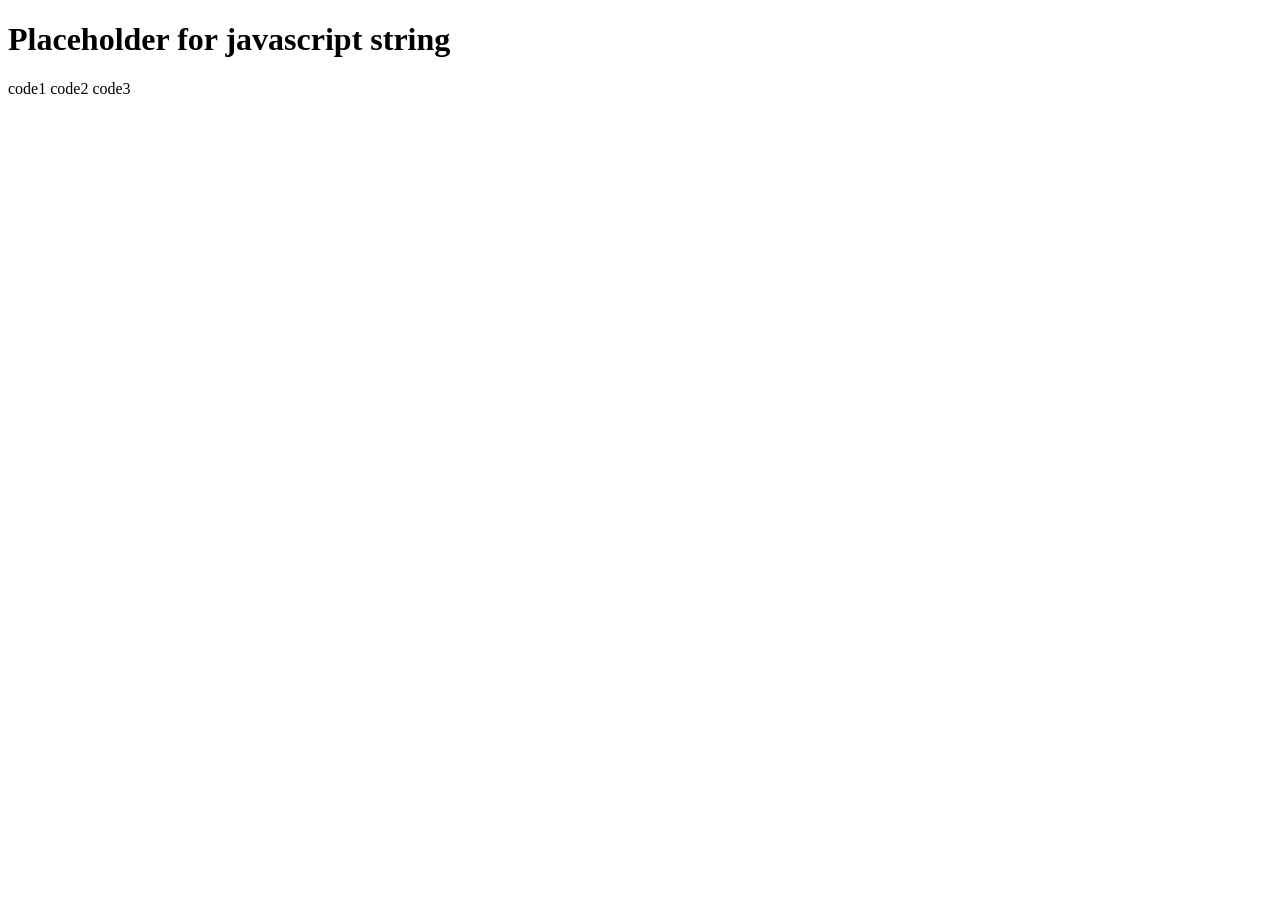
==== block07/index.html @ 90f23435 "Error Fix" ====
<!DOCTYPE html>
<html lang="en">
<head>
    <meta charset="UTF-8">
    <meta name="viewport" content="width=device-width, initial-scale=1.0">
    <title>Document</title>
</head>
<body>
    <h1>Placeholder for javascript string</h1>
    <p>code1 code2 code3</p>
</body>
</html>
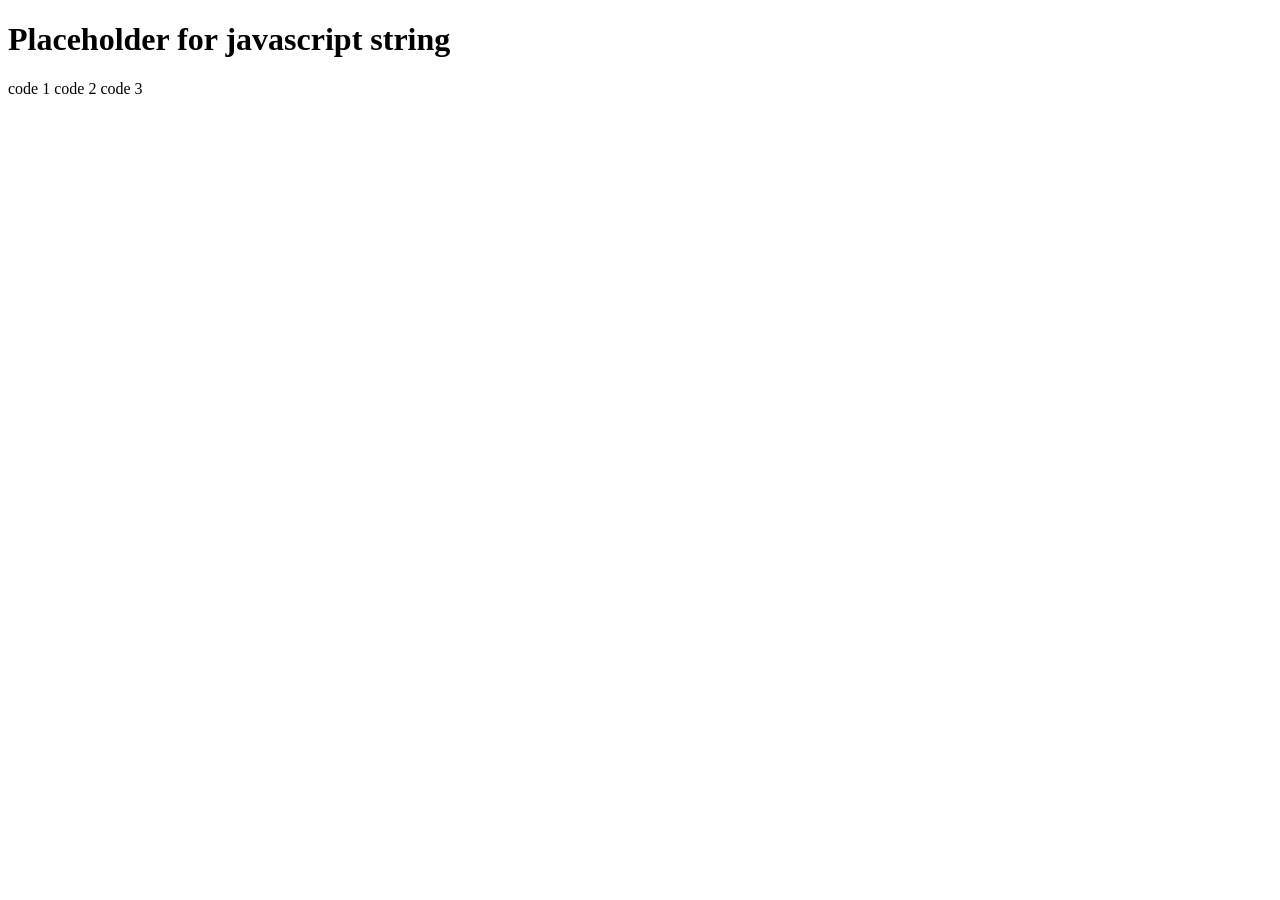
==== commit 3fae055b: "Assignment block07" ====
--- a/block07/index.html
+++ b/block07/index.html
@@ -3,10 +3,11 @@
 <head>
     <meta charset="UTF-8">
     <meta name="viewport" content="width=device-width, initial-scale=1.0">
-    <title>Document</title>
+    <title>Secure the Vault</title>
+    <script src="code.js"></script>
 </head>
 <body>
     <h1>Placeholder for javascript string</h1>
-    <p>code1 code2 code3</p>
+    <p>code 1 code 2 code 3</p>
 </body>
 </html>
